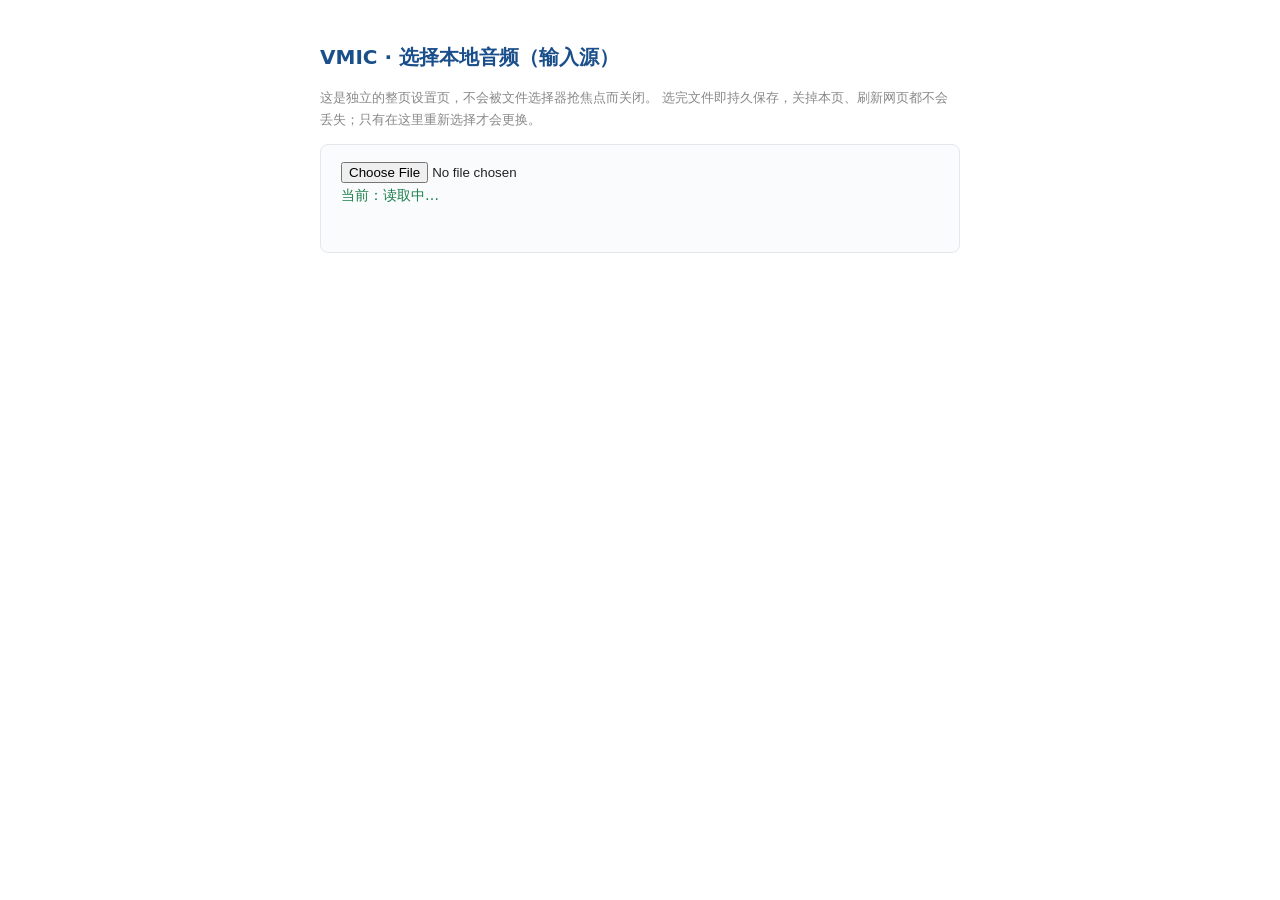
==== picker/picker.html @ 5614f53f "完全体诞生" ====
<!DOCTYPE html>
<html lang="zh-CN">
<head>
  <meta charset="UTF-8">
  <title>VMIC · 选择本地音频</title>
  <style>
    body { font: 14px/1.7 "Microsoft YaHei", system-ui, sans-serif; max-width: 640px; margin: 40px auto; padding: 0 20px; color: #222; }
    h1 { color: #1a4f8b; font-size: 20px; }
    .card { border: 1px solid #e3e6ea; border-radius: 8px; padding: 16px 20px; background: #fafbfc; margin-top: 12px; }
    .hint { color: #888; font-size: 13px; margin: 8px 0; }
    #status { color: #b4550b; min-height: 20px; margin-top: 8px; }
    #info { color: #1a7f4b; }
  </style>
</head>
<body>
  <h1>VMIC · 选择本地音频（输入源）</h1>
  <p class="hint">
    这是独立的整页设置页，不会被文件选择器抢焦点而关闭。
    选完文件即持久保存，关掉本页、刷新网页都不会丢失；只有在这里重新选择才会更换。
  </p>
  <div class="card">
    <input type="file" id="file" accept="audio/*">
    <div id="info">当前：读取中…</div>
    <div id="status"></div>
  </div>
  <script src="options.js"></script>
</body>
</html>
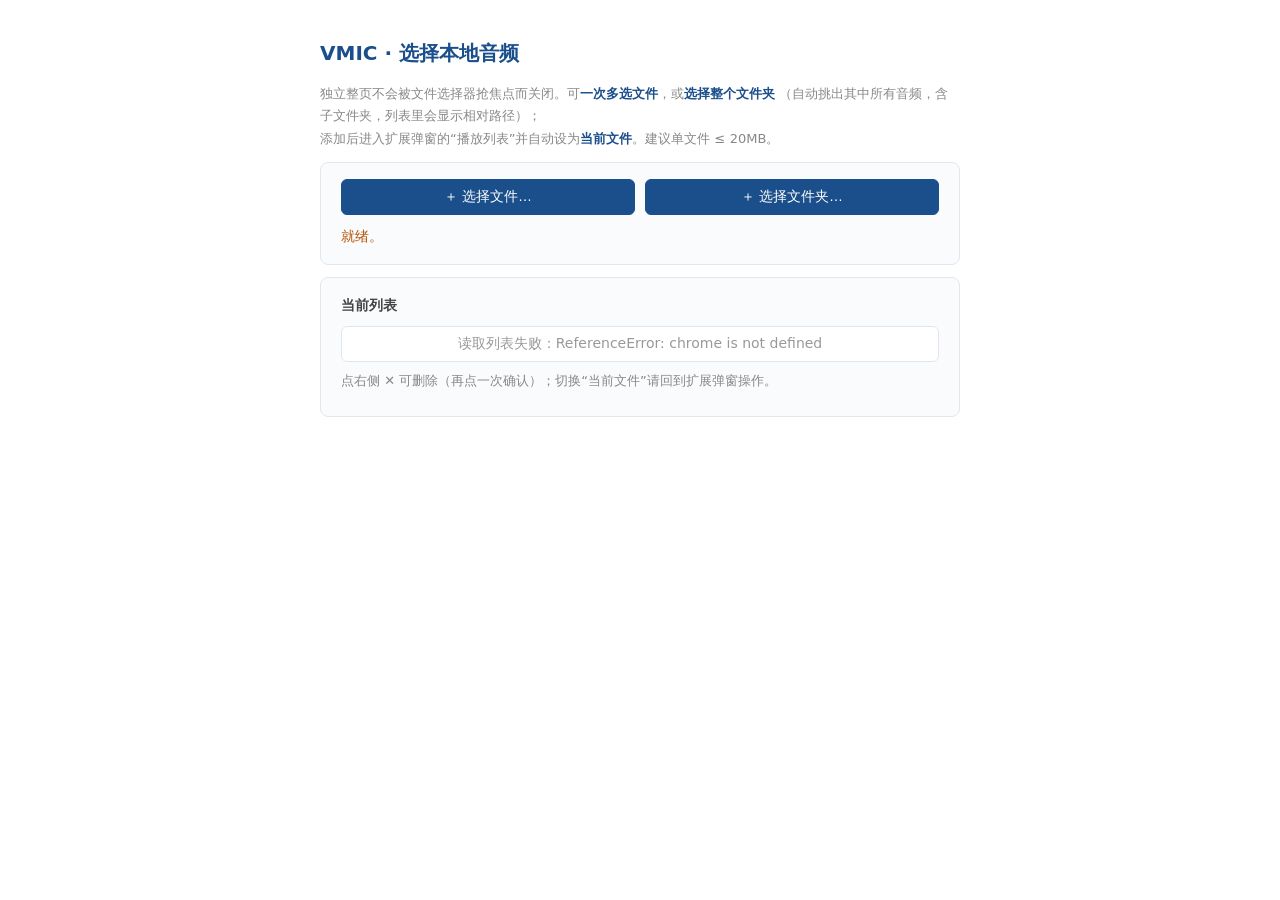
==== commit bd4fbc7f: "完善文档" ====
--- a/picker/picker.html
+++ b/picker/picker.html
@@ -2,27 +2,31 @@
 <html lang="zh-CN">
 <head>
   <meta charset="UTF-8">
-  <title>VMIC · 选择本地音频</title>
-  <style>
-    body { font: 14px/1.7 "Microsoft YaHei", system-ui, sans-serif; max-width: 640px; margin: 40px auto; padding: 0 20px; color: #222; }
-    h1 { color: #1a4f8b; font-size: 20px; }
-    .card { border: 1px solid #e3e6ea; border-radius: 8px; padding: 16px 20px; background: #fafbfc; margin-top: 12px; }
-    .hint { color: #888; font-size: 13px; margin: 8px 0; }
-    #status { color: #b4550b; min-height: 20px; margin-top: 8px; }
-    #info { color: #1a7f4b; }
-  </style>
+  <title>VMIC · 添加本地音频</title>
+  <link rel="stylesheet" href="picker.css">
 </head>
 <body>
-  <h1>VMIC · 选择本地音频（输入源）</h1>
+  <h1>VMIC · 选择本地音频</h1>
   <p class="hint">
-    这是独立的整页设置页，不会被文件选择器抢焦点而关闭。
-    选完文件即持久保存，关掉本页、刷新网页都不会丢失；只有在这里重新选择才会更换。
+    独立整页不会被文件选择器抢焦点而关闭。可<b>一次多选文件</b>，或<b>选择整个文件夹</b>
+    （自动挑出其中所有音频，含子文件夹，列表里会显示相对路径）；<br>
+    添加后进入扩展弹窗的“播放列表”并自动设为<b>当前文件</b>。建议单文件 ≤ 20MB。
   </p>
   <div class="card">
-    <input type="file" id="file" accept="audio/*">
-    <div id="info">当前：读取中…</div>
-    <div id="status"></div>
+    <div class="row">
+      <button type="button" id="btnFiles" class="primary">＋ 选择文件…</button>
+      <button type="button" id="btnFolder" class="primary">＋ 选择文件夹…</button>
+    </div>
+    <input type="file" id="file" accept="audio/*" multiple hidden>
+    <input type="file" id="folder" webkitdirectory multiple hidden>
+    <div id="status" class="status">就绪。</div>
   </div>
-  <script src="options.js"></script>
+  <div class="card">
+    <div class="label">当前列表 <span id="listMeta" class="meta"></span></div>
+    <ul id="list" class="list"></ul>
+    <div class="hint">点右侧 ✕ 可删除（再点一次确认）；切换“当前文件”请回到扩展弹窗操作。</div>
+  </div>
+  <script src="../lib/idb.js"></script>
+  <script src="picker.js"></script>
 </body>
 </html>
--- a/picker/picker.css
+++ b/picker/picker.css
@@ -0,0 +1,61 @@
+body {
+  font: 14px/1.7 "Microsoft YaHei", system-ui, sans-serif;
+  max-width: 640px;
+  margin: 36px auto;
+  padding: 0 20px 60px;
+  color: #222;
+}
+h1 { color: #1a4f8b; font-size: 20px; }
+.hint { color: #888; font-size: 13px; margin: 8px 0; }
+.hint b { color: #1a4f8b; }
+.card {
+  border: 1px solid #e3e6ea;
+  border-radius: 8px;
+  padding: 16px 20px;
+  background: #fafbfc;
+  margin-top: 12px;
+}
+.label { font-weight: 600; color: #444; margin-bottom: 8px; }
+.meta { font-weight: 400; color: #999; font-size: 12px; }
+.status { color: #b4550b; min-height: 20px; margin-top: 10px; }
+.status.ok { color: #1a7f4b; }
+
+.row { display: flex; gap: 10px; }
+.primary {
+  flex: 1;
+  padding: 8px 0;
+  border: 1px solid #1a4f8b;
+  border-radius: 6px;
+  background: #1a4f8b;
+  color: #fff;
+  font-size: 14px;
+  cursor: pointer;
+}
+.primary:hover { background: #1a5fb0; }
+.primary:active { background: #163e6e; }
+
+ul.list { list-style: none; margin: 0 0 6px; padding: 0; }
+ul.list li {
+  display: flex;
+  align-items: center;
+  gap: 10px;
+  padding: 5px 10px;
+  margin: 3px 0;
+  border: 1px solid #e3e6ea;
+  border-radius: 6px;
+  background: #fff;
+}
+ul.list li.cur { border-color: #1a4f8b; background: #eaf2fb; }
+ul.list li .nm { flex: 1; overflow: hidden; text-overflow: ellipsis; white-space: nowrap; }
+ul.list li .sz { color: #999; font-size: 12px; }
+ul.list li .flag {
+  flex: none; font-size: 11px; color: #1a4f8b; background: #dbe9f7;
+  border-radius: 3px; padding: 0 5px;
+}
+ul.list li.empty { justify-content: center; color: #999; background: #fff; }
+ul.list li .rm {
+  border: none; background: transparent; color: #bbb;
+  font-size: 13px; cursor: pointer; flex: none; padding: 0 2px; line-height: 1;
+}
+ul.list li .rm:hover { color: #c0392b; }
+ul.list li .rm.confirm { color: #c0392b; font-weight: 700; font-size: 12px; }
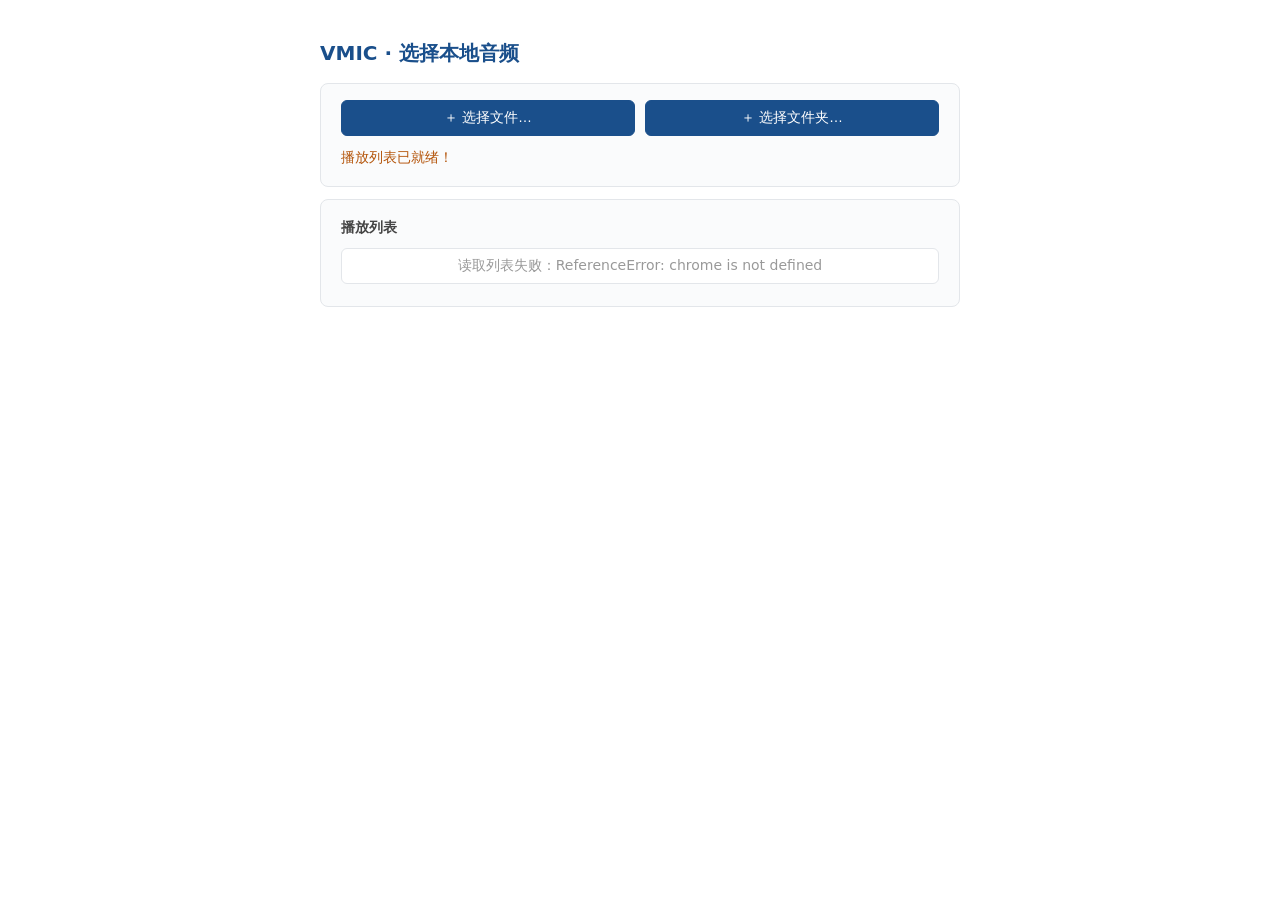
==== commit e559f2a5: "修复不能完全暂停的bug" ====
--- a/picker/picker.html
+++ b/picker/picker.html
@@ -7,11 +7,6 @@
 </head>
 <body>
   <h1>VMIC · 选择本地音频</h1>
-  <p class="hint">
-    独立整页不会被文件选择器抢焦点而关闭。可<b>一次多选文件</b>，或<b>选择整个文件夹</b>
-    （自动挑出其中所有音频，含子文件夹，列表里会显示相对路径）；<br>
-    添加后进入扩展弹窗的“播放列表”并自动设为<b>当前文件</b>。建议单文件 ≤ 20MB。
-  </p>
   <div class="card">
     <div class="row">
       <button type="button" id="btnFiles" class="primary">＋ 选择文件…</button>
@@ -19,14 +14,14 @@
     </div>
     <input type="file" id="file" accept="audio/*" multiple hidden>
     <input type="file" id="folder" webkitdirectory multiple hidden>
-    <div id="status" class="status">就绪。</div>
+    <div id="status" class="status">播放列表已就绪！</div>
   </div>
   <div class="card">
-    <div class="label">当前列表 <span id="listMeta" class="meta"></span></div>
+    <div class="label">播放列表 <span id="listMeta" class="meta"></span></div>
     <ul id="list" class="list"></ul>
-    <div class="hint">点右侧 ✕ 可删除（再点一次确认）；切换“当前文件”请回到扩展弹窗操作。</div>
   </div>
   <script src="../lib/idb.js"></script>
+  <script src="../lib/common.js"></script>
   <script src="picker.js"></script>
 </body>
 </html>
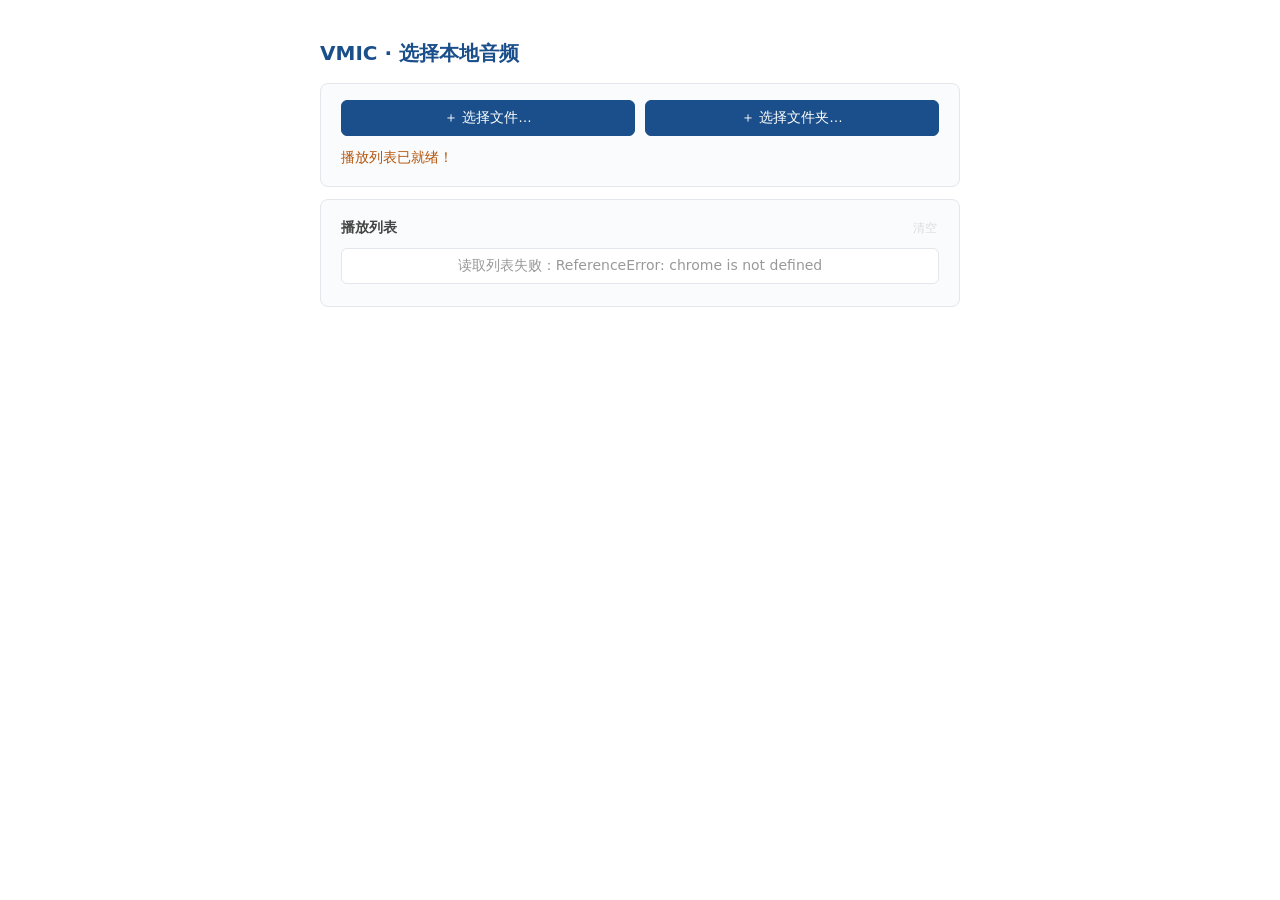
==== commit 59726c8e: "更新全部清除功能" ====
--- a/picker/picker.html
+++ b/picker/picker.html
@@ -17,7 +17,9 @@
     <div id="status" class="status">播放列表已就绪！</div>
   </div>
   <div class="card">
-    <div class="label">播放列表 <span id="listMeta" class="meta"></span></div>
+    <div class="label listhead">播放列表 <span id="listMeta" class="meta"></span>
+      <button type="button" id="btnClear" class="clear" title="删除全部音频">清空</button>
+    </div>
     <ul id="list" class="list"></ul>
   </div>
   <script src="../lib/idb.js"></script>
--- a/picker/picker.css
+++ b/picker/picker.css
@@ -16,6 +16,17 @@
   margin-top: 12px;
 }
 .label { font-weight: 600; color: #444; margin-bottom: 8px; }
+.label.listhead { display: flex; align-items: center; }
+.label .clear {
+  margin-left: auto;
+  border: none; background: transparent; color: #bbb;
+  font-size: 12px; cursor: pointer; padding: 0 2px; line-height: 1;
+  font-weight: 400;
+}
+.label .clear:hover { color: #c0392b; }
+.label .clear.confirm { color: #c0392b; font-weight: 700; }
+.label .clear:disabled { color: #ddd; cursor: default; }
+.label .clear:disabled:hover { color: #ddd; }
 .meta { font-weight: 400; color: #999; font-size: 12px; }
 .status { color: #b4550b; min-height: 20px; margin-top: 10px; }
 .status.ok { color: #1a7f4b; }
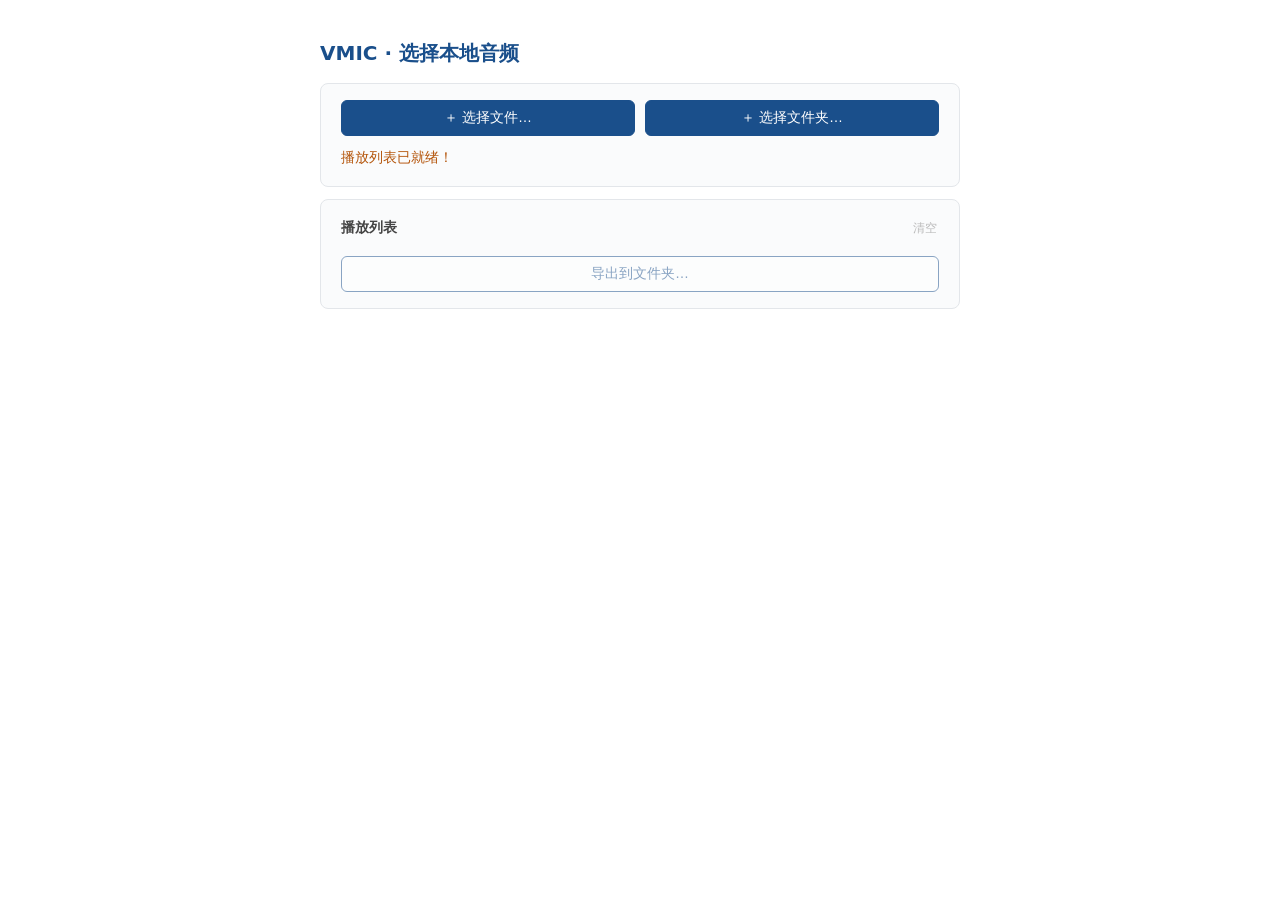
==== commit 634715cc: "增加导出到文件夹" ====
--- a/picker/picker.html
+++ b/picker/picker.html
@@ -21,6 +21,7 @@
       <button type="button" id="btnClear" class="clear" title="删除全部音频">清空</button>
     </div>
     <ul id="list" class="list"></ul>
+    <button type="button" id="btnExport" class="exportBtn" disabled>导出到文件夹…</button>
   </div>
   <script src="../lib/idb.js"></script>
   <script src="../lib/common.js"></script>
--- a/picker/picker.css
+++ b/picker/picker.css
@@ -70,3 +70,10 @@
 }
 ul.list li .rm:hover { color: #c0392b; }
 ul.list li .rm.confirm { color: #c0392b; font-weight: 700; font-size: 12px; }
+.exportBtn {
+  width: 100%; margin-top: 8px; padding: 8px 0;
+  border: 1px solid #1a4f8b; border-radius: 6px; background: #fff;
+  color: #1a4f8b; font-size: 14px; cursor: pointer;
+}
+.exportBtn:hover:not(:disabled) { background: #eaf2fb; }
+.exportBtn:disabled { opacity: .5; cursor: default; }
